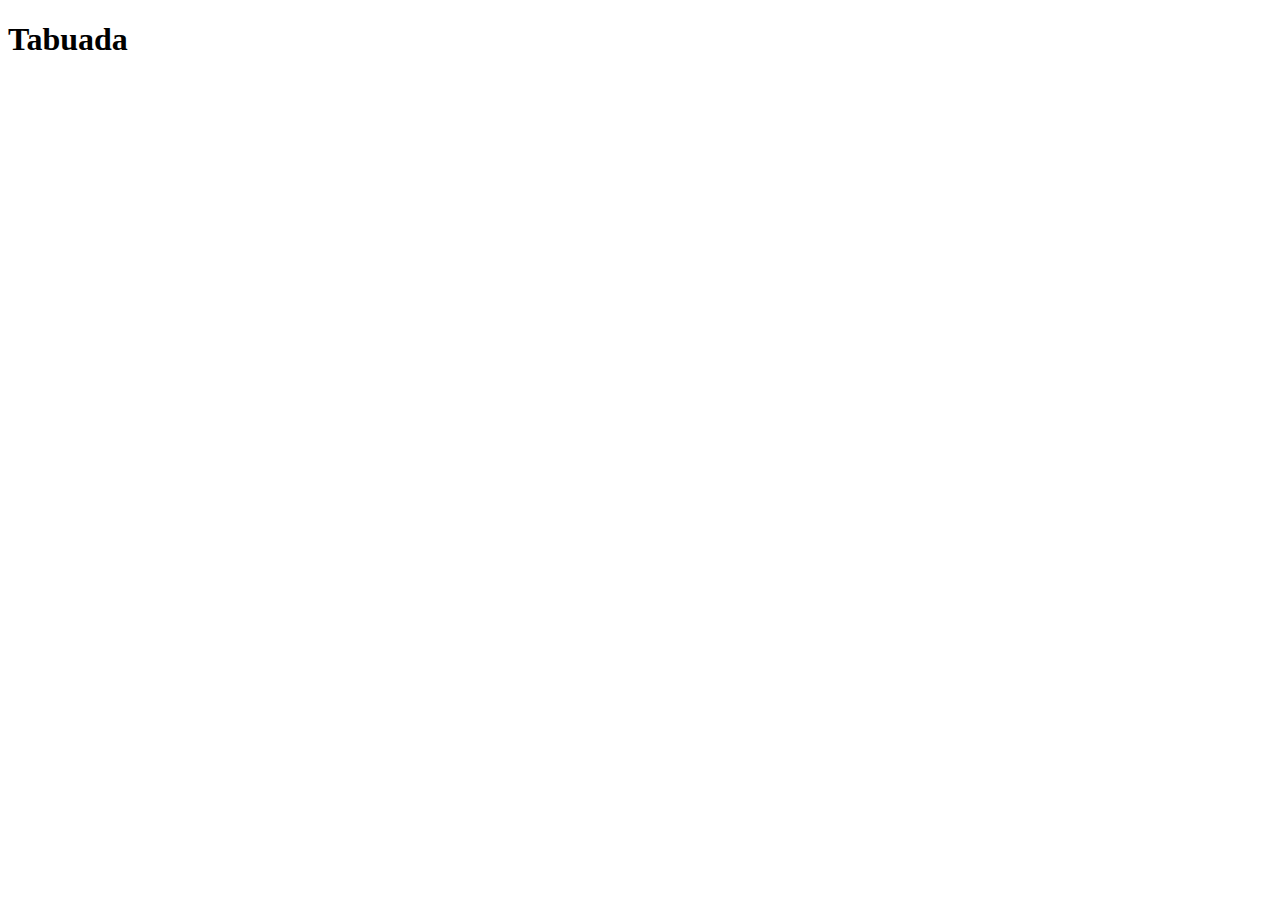
==== exercicios/aula04/Praticando/tabuada/index.html @ b61867df "inicio da pratica do contador e da tabuada e termino da tabuada" ====
<!DOCTYPE html>
<html lang="pt-br">
<head>
    <meta charset="UTF-8">
    <meta name="viewport" content="width=device-width, initial-scale=1.0">
    <title>Tabuada</title>
    <link rel="stylesheet" href="estilos/style.css">
</head>
<body>
    <header>
        <h1>Tabuada</h1>
    </header>
    <section>
        <div></div>
        <div></div>
    </section>
    <footer>

    </footer>
    
</body>
</html>
---- exercicios/aula04/Praticando/tabuada/estilos/style.css ----
@charset "UTF-8";
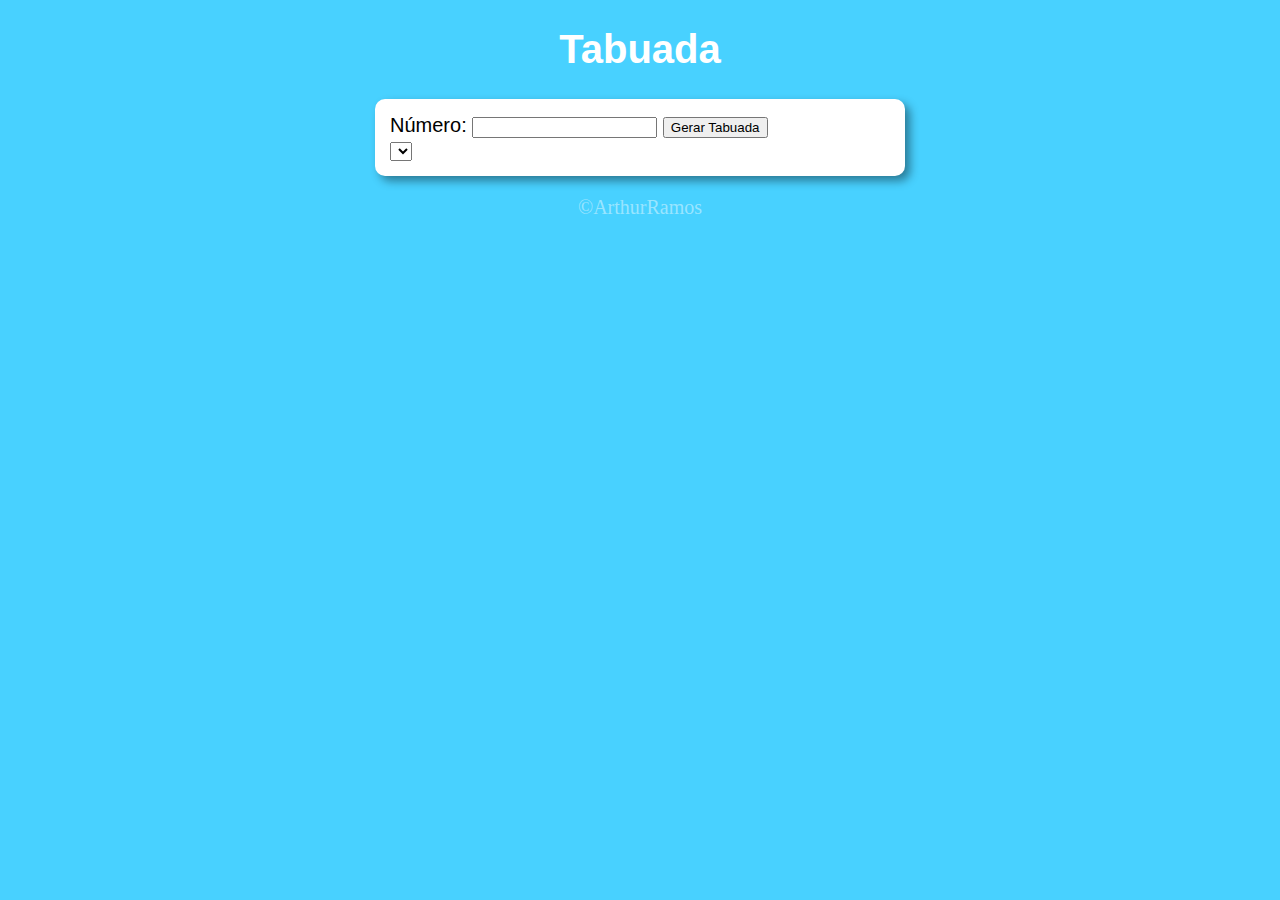
==== commit f96522c1: "inicio na atividade da tabuada" ====
--- a/exercicios/aula04/Praticando/tabuada/index.html
+++ b/exercicios/aula04/Praticando/tabuada/index.html
@@ -11,12 +11,19 @@
         <h1>Tabuada</h1>
     </header>
     <section>
-        <div></div>
-        <div></div>
+        <div>
+            <label for="txtn">Número:</label>
+            <input type="number" name="numero" id="txtn">
+            <input type="button" value="Gerar Tabuada" onclick="tabuada()">
+        </div>
+        <div>
+            <select name="Tabuada" id="seltab"></select>
+        </div>
     </section>
     <footer>
-
+        <p>&copy;ArthurRamos</p>
     </footer>
     
+    <script src="script.js"></script>
 </body>
 </html>--- a/exercicios/aula04/Praticando/tabuada/estilos/style.css
+++ b/exercicios/aula04/Praticando/tabuada/estilos/style.css
@@ -1 +1,25 @@
-@charset "UTF-8";+@charset "UTF-8";
+
+body {
+    background-color:  rgb(72, 209, 255) ;
+    font: normal 15pt arial;
+}
+header {
+    color: white;
+    text-align: center;
+}
+
+section {
+    background-color: white;
+    border-radius: 10px;
+    padding: 15px;
+    width: 500px;
+    margin: auto;
+    box-shadow: 5px 5px 10px rgba(0, 0, 0, 0.411);
+}
+
+footer {
+    color: rgba(255, 255, 255, 0.452);
+    text-align: center;
+    font-family: italic;
+}
